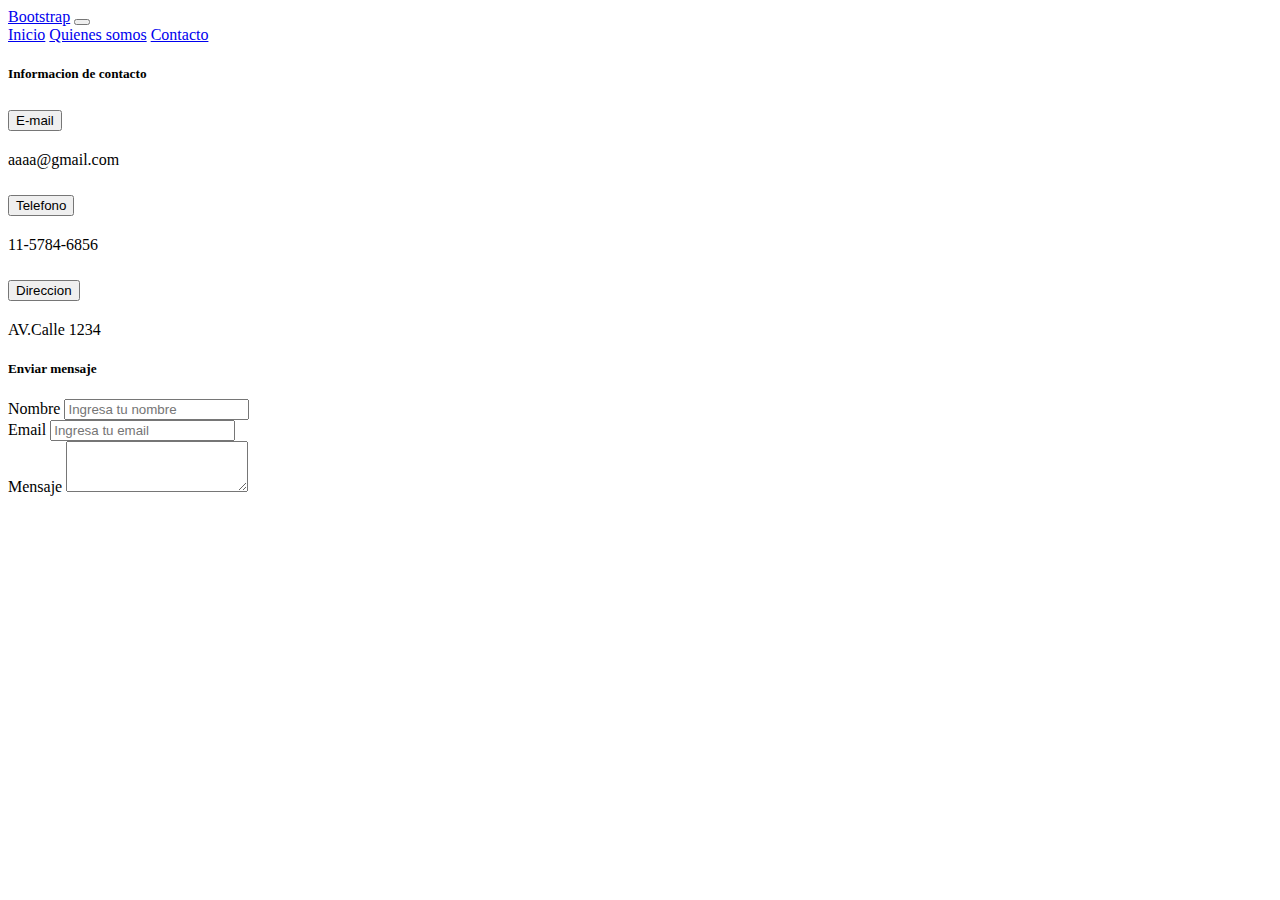
==== paginas/contacto.html @ 94e4fccd "primer commit" ====
<!DOCTYPE html>
<html lang="en">
<head>
    <meta charset="UTF-8">
    <meta name="viewport" content="width=device-width, initial-scale=1.0">
    <title>especialidad</title>
   
    <link href="https://cdn.jsdelivr.net/npm/bootstrap@5.3.0/dist/css/bootstrap.min.css" rel="stylesheet" integrity="sha384-9ndCyUaIbzAi2FUVXJi0CjmCapSmO7SnpJef0486qhLnuZ2cdeRhO02iuK6FUUVM" crossorigin="anonymous">
    <link rel="stylesheet" href="./styles/style.css">
</head>
<body>
    
    <nav class="navbar navbar-expand-lg bg-primary navbar-dark">
        <div class="container-fluid">
          <a class="navbar-brand" href="#">Bootstrap</a>
          <button class="navbar-toggler" type="button" data-bs-toggle="collapse" data-bs-target="#navbarNavAltMarkup" aria-controls="navbarNavAltMarkup" aria-expanded="false" aria-label="Toggle navigation">
            <span class="navbar-toggler-icon"></span>
          </button>
          <div class="collapse navbar-collapse" id="navbarNavAltMarkup">
            <div class="navbar-nav">
              <a class="nav-link"  href="inicio.html">Inicio</a>
              <a class="nav-link"  href="quienes somos.html">Quienes somos</a>
             
              <a class="nav-link active" aria-current="page" href="contacto.html">Contacto</a>
            </div>
          </div>
        </div>
    </nav>

<section class="container">
    <div class="row mt-4">
        <div class="col-md-6">
            <h5>Informacion de contacto</h5>
            <div class="accordion" id="accordionPanelsStayOpenExample">
                <div class="accordion-item">
                  <h2 class="accordion-header">
                    <button class="accordion-button" type="button" data-bs-toggle="collapse" data-bs-target="#panelsStayOpen-collapseOne" aria-expanded="true" aria-controls="panelsStayOpen-collapseOne">
                      E-mail
                    </button>
                  </h2>
                  <div id="panelsStayOpen-collapseOne" class="accordion-collapse collapse show">
                    <div class="accordion-body">
                      aaaa@gmail.com
                    </div>
                  </div>
                </div>
                <div class="accordion-item">
                  <h2 class="accordion-header">
                    <button class="accordion-button collapsed" type="button" data-bs-toggle="collapse" data-bs-target="#panelsStayOpen-collapseTwo" aria-expanded="false" aria-controls="panelsStayOpen-collapseTwo">
                      Telefono
                    </button>
                  </h2>
                  <div id="panelsStayOpen-collapseTwo" class="accordion-collapse collapse">
                    <div class="accordion-body">
                      11-5784-6856
                    </div>
                  </div>
                </div>
                <div class="accordion-item">
                  <h2 class="accordion-header">
                    <button class="accordion-button collapsed" type="button" data-bs-toggle="collapse" data-bs-target="#panelsStayOpen-collapseThree" aria-expanded="false" aria-controls="panelsStayOpen-collapseThree">
                      Direccion
                    </button>
                  </h2>
                  <div id="panelsStayOpen-collapseThree" class="accordion-collapse collapse">
                    <div class="accordion-body">
                     AV.Calle 1234
                    </div>
                  </div>
                </div>
              </div>
        </div>

        <div class="col-md-6">
           <h5>Enviar mensaje</h5> 
           <form>
           <div class="mb-3">
            <label for="exampleFormControlInput1" class="form-label">Nombre</label>
            <input type="text" class="form-control" id="exampleFormControlInput1" placeholder="Ingresa tu nombre">
          </div>
          <div class="mb-3">
            <label for="exampleFormControlInput1" class="form-label">Email </label>
            <input type="email" class="form-control" id="exampleFormControlInput1" placeholder="Ingresa tu email">
          </div>
          <div class="mb-3">
            <label for="exampleFormControlTextarea1" class="form-label">Mensaje</label>
            <textarea class="form-control" id="exampleFormControlTextarea1" rows="3"></textarea>
        </form>
          </div>
        </div>
        
    </div>
</section>


    
    <script src="https://cdn.jsdelivr.net/npm/bootstrap@5.3.0/dist/js/bootstrap.bundle.min.js" integrity="sha384-geWF76RCwLtnZ8qwWowPQNguL3RmwHVBC9FhGdlKrxdiJJigb/j/68SIy3Te4Bkz" crossorigin="anonymous"></script>
</body>
</html>
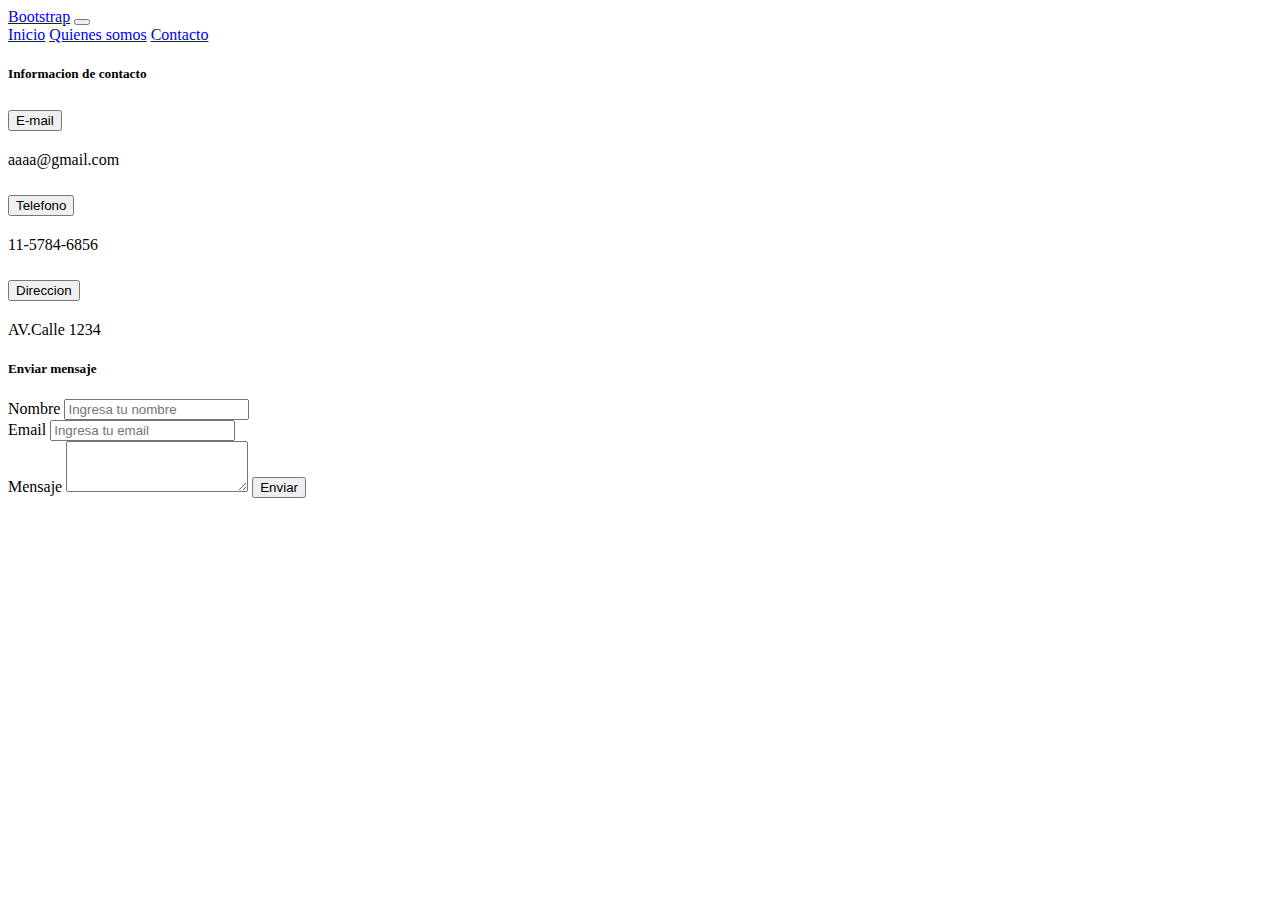
==== commit 9d6ea80c: "quienessomos/pagina indez" ====
--- a/paginas/contacto.html
+++ b/paginas/contacto.html
@@ -19,9 +19,9 @@
           <div class="collapse navbar-collapse" id="navbarNavAltMarkup">
             <div class="navbar-nav">
               <a class="nav-link"  href="inicio.html">Inicio</a>
-              <a class="nav-link"  href="quienes somos.html">Quienes somos</a>
+              <a class="nav-link"  href="paginas/quienes_somos.html">Quienes somos</a>
              
-              <a class="nav-link active" aria-current="page" href="contacto.html">Contacto</a>
+              <a class="nav-link active" aria-current="page" href="paginas/contacto.html">Contacto</a>
             </div>
           </div>
         </div>
@@ -86,11 +86,13 @@
             <label for="exampleFormControlTextarea1" class="form-label">Mensaje</label>
             <textarea class="form-control" id="exampleFormControlTextarea1" rows="3"></textarea>
         </form>
+        <button type="button" class="btn btn-info">Enviar</button>
           </div>
         </div>
         
     </div>
-</section>
+    
+
 
 
     
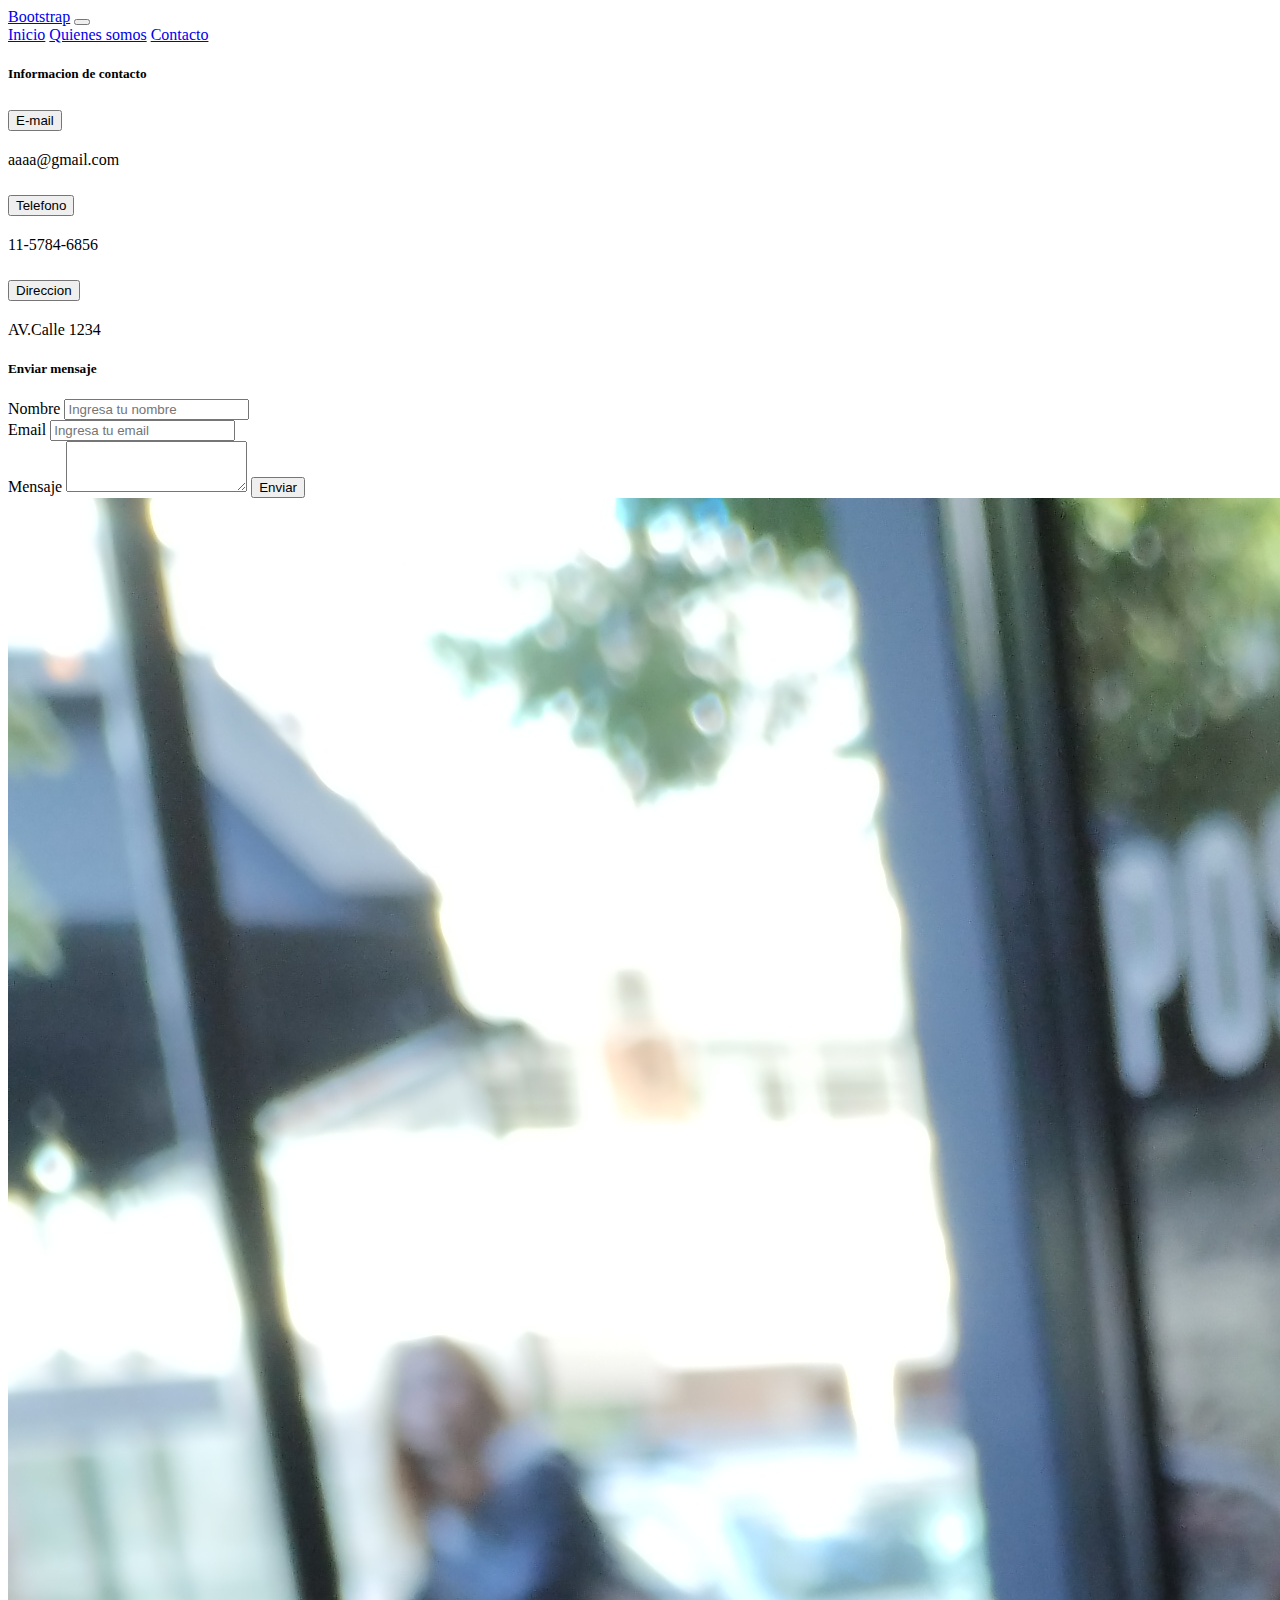
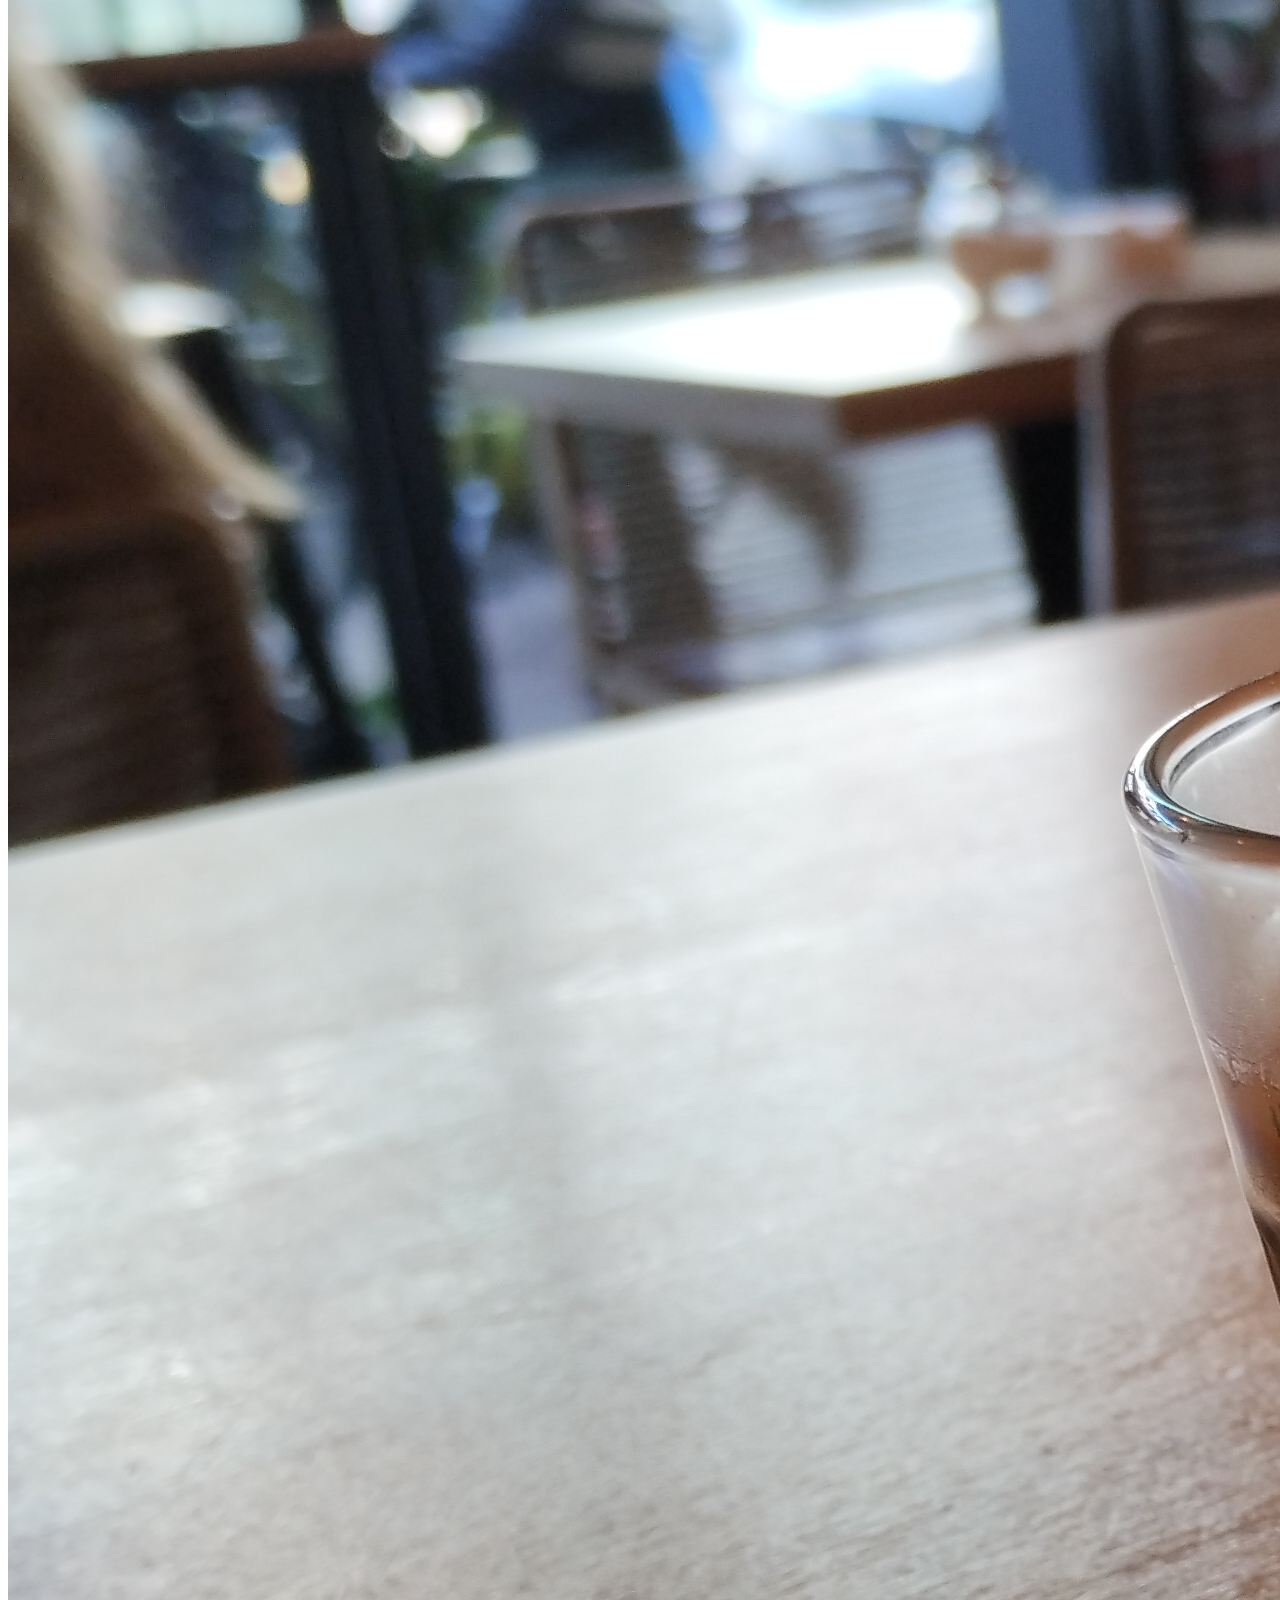
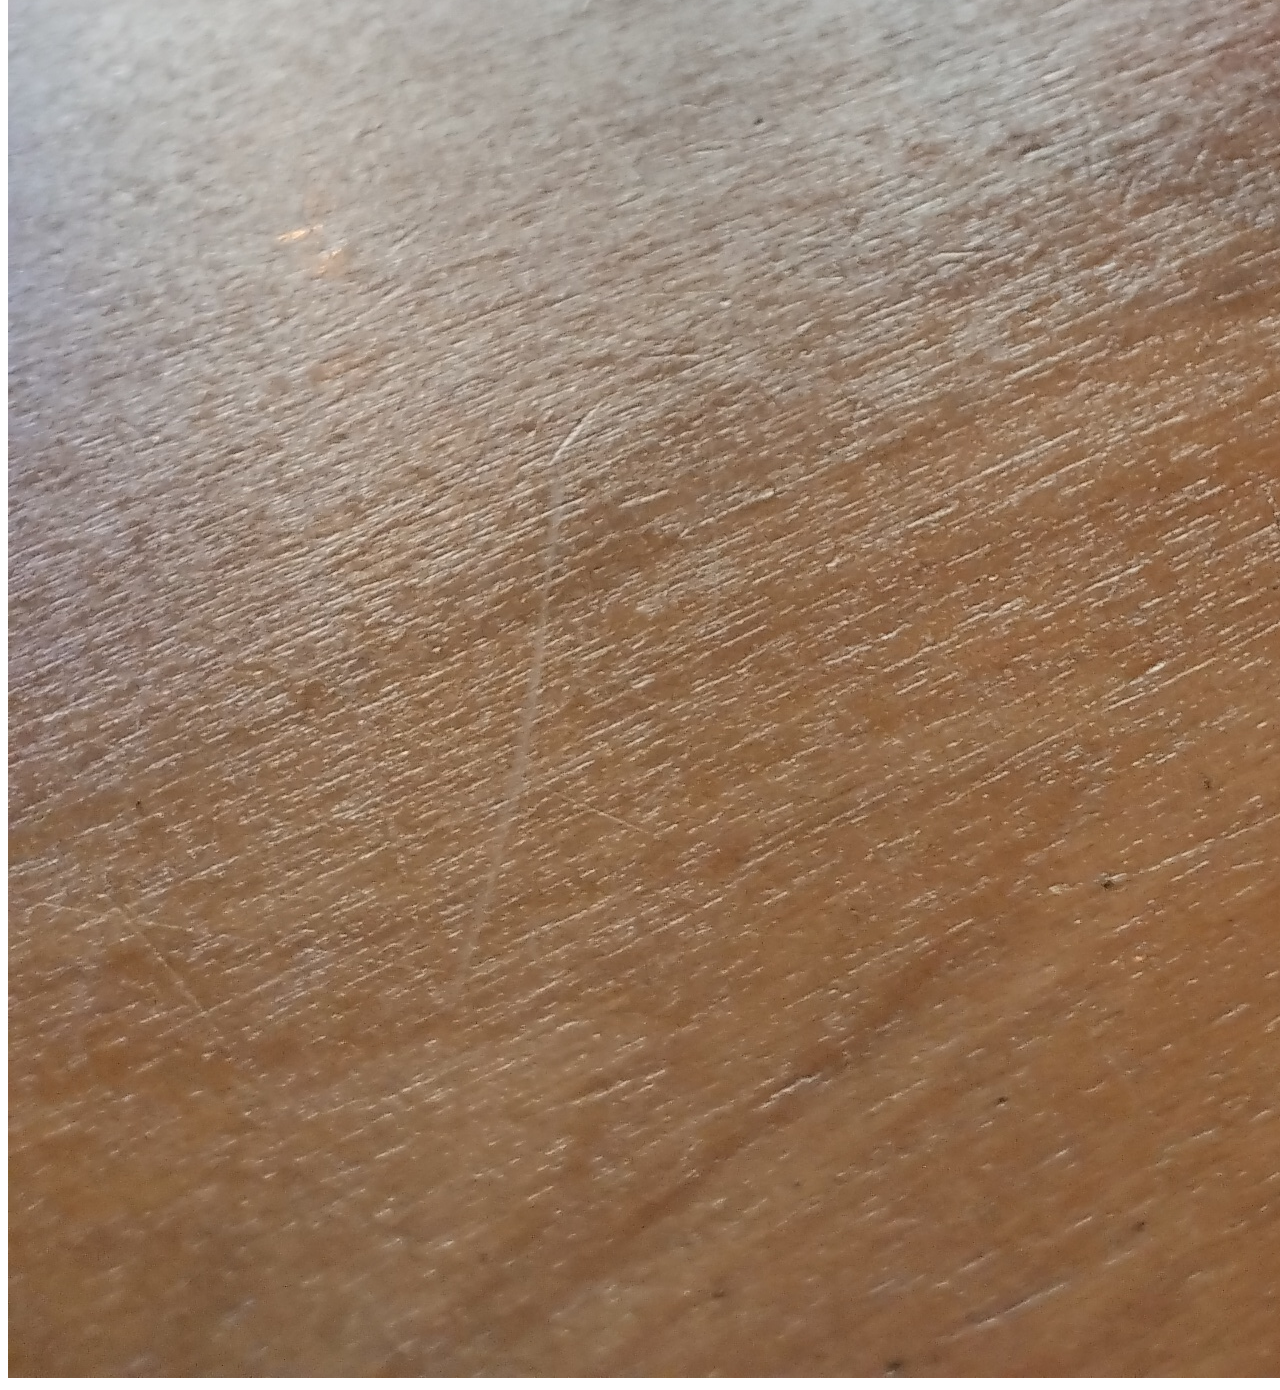
==== commit 110f9482: "contacto y quienes" ====
--- a/paginas/contacto.html
+++ b/paginas/contacto.html
@@ -7,6 +7,7 @@
    
     <link href="https://cdn.jsdelivr.net/npm/bootstrap@5.3.0/dist/css/bootstrap.min.css" rel="stylesheet" integrity="sha384-9ndCyUaIbzAi2FUVXJi0CjmCapSmO7SnpJef0486qhLnuZ2cdeRhO02iuK6FUUVM" crossorigin="anonymous">
     <link rel="stylesheet" href="./styles/style.css">
+    <link rel="shortcut icon" href="../imagenes/logo.jpg" type="image/x-icon">
 </head>
 <body>
     
@@ -91,6 +92,13 @@
         </div>
         
     </div>
+
+    <section class="container">
+      <div class="col-4 ">
+
+      <img src="../imagenes/bombon.jpg" class="img-fluid "alt="bombon">
+    </div>
+    </section>
     
 
 
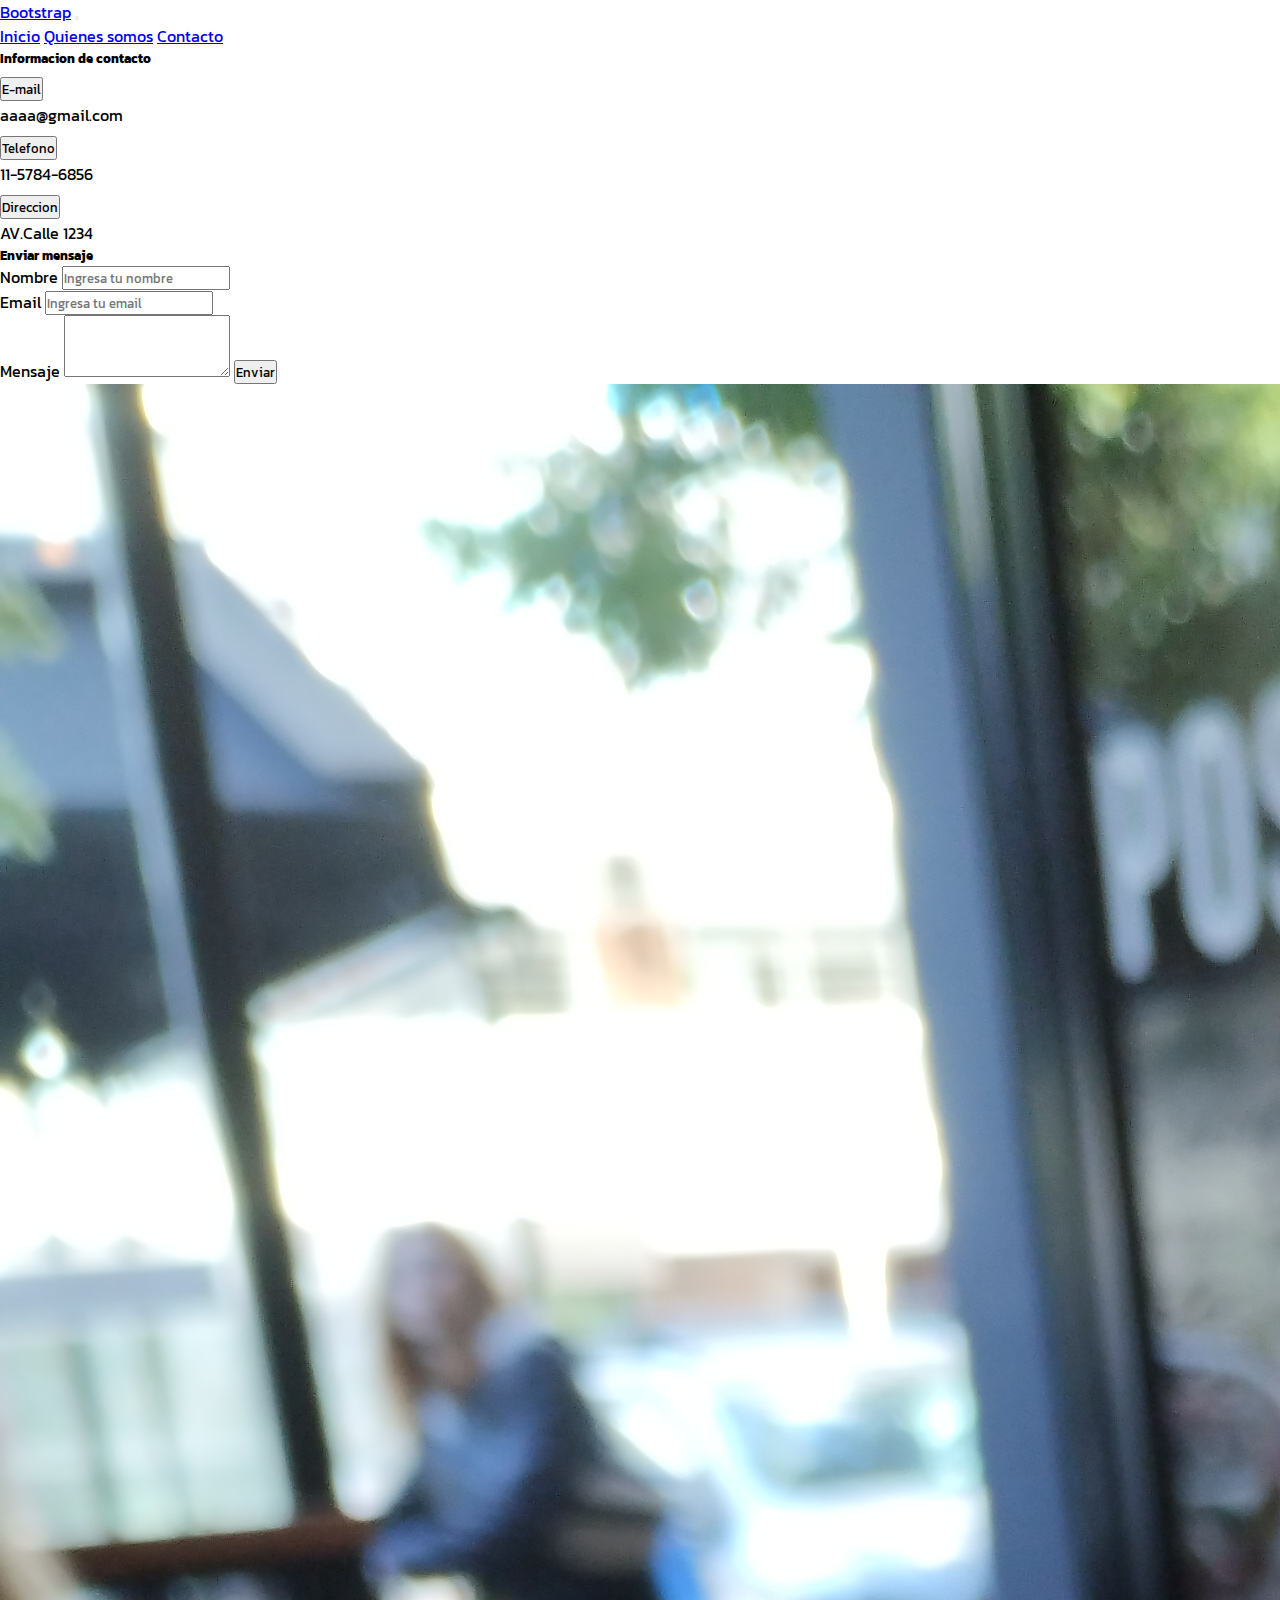
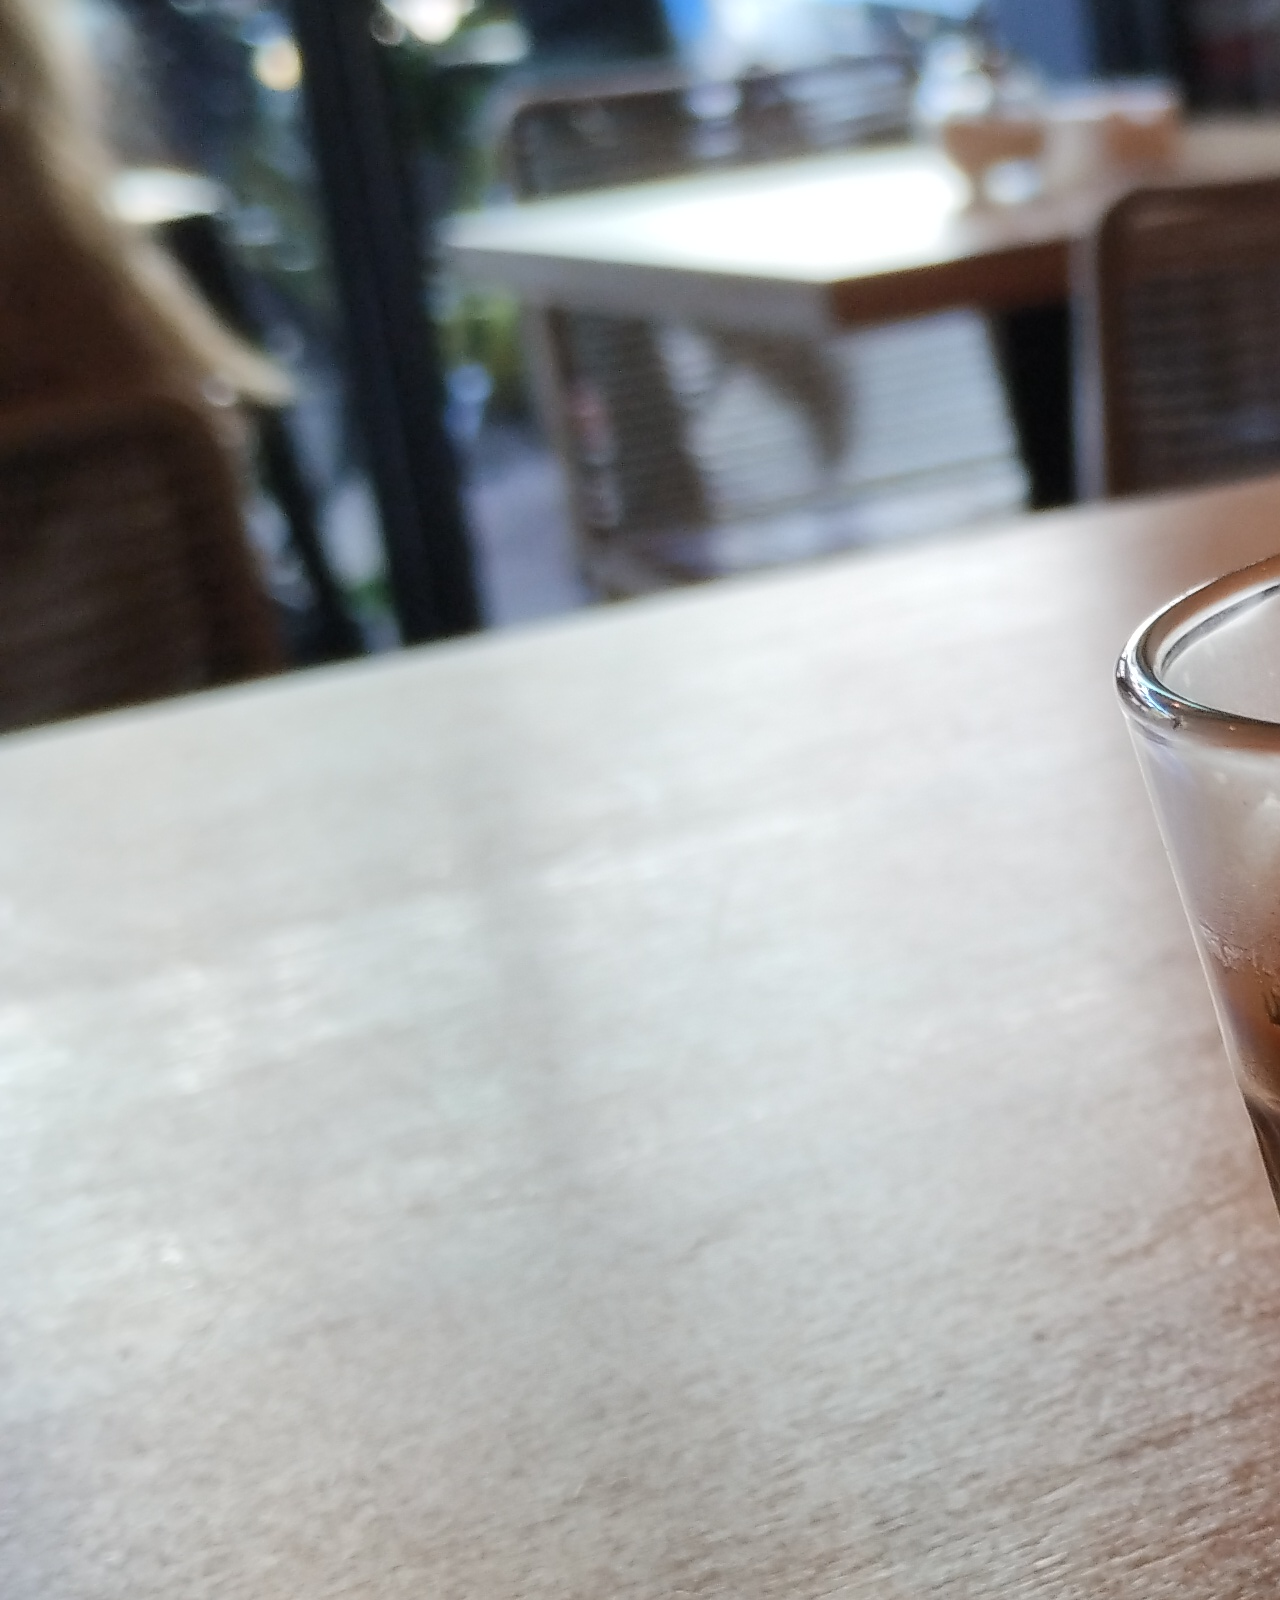
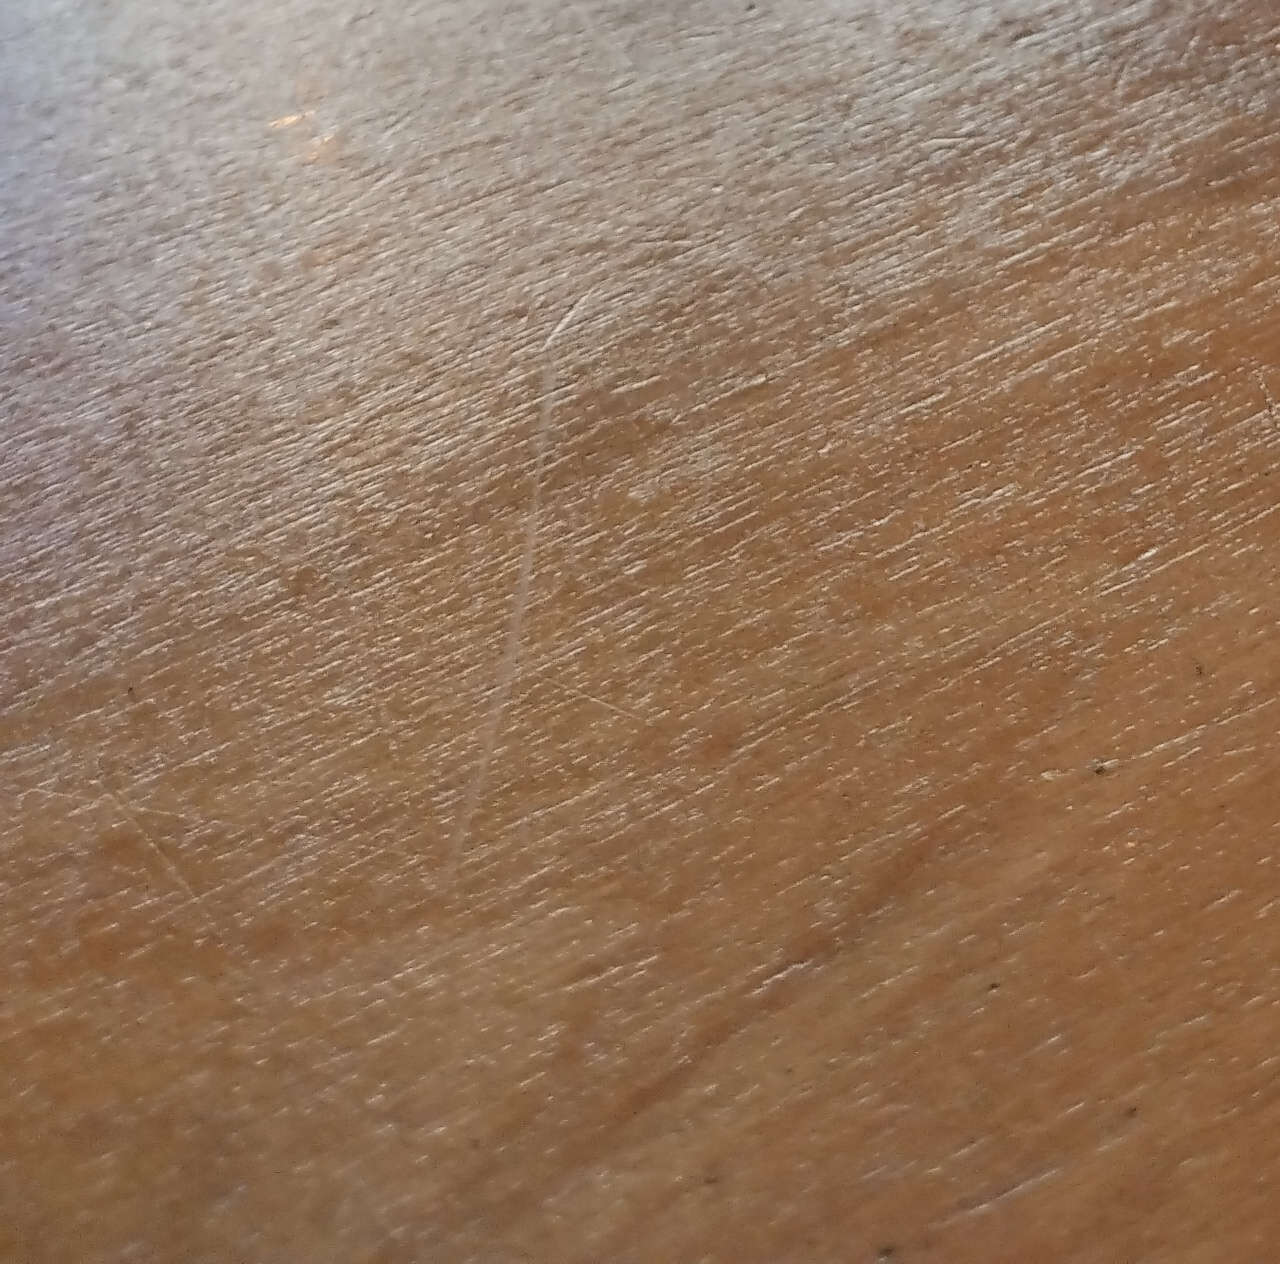
==== commit 8f08fec1: "quienes somos" ====
--- a/paginas/contacto.html
+++ b/paginas/contacto.html
@@ -6,7 +6,7 @@
     <title>especialidad</title>
    
     <link href="https://cdn.jsdelivr.net/npm/bootstrap@5.3.0/dist/css/bootstrap.min.css" rel="stylesheet" integrity="sha384-9ndCyUaIbzAi2FUVXJi0CjmCapSmO7SnpJef0486qhLnuZ2cdeRhO02iuK6FUUVM" crossorigin="anonymous">
-    <link rel="stylesheet" href="./styles/style.css">
+    <link rel="stylesheet" href="../styles/style.css">
     <link rel="shortcut icon" href="../imagenes/logo.jpg" type="image/x-icon">
 </head>
 <body>
--- a/styles/style.css
+++ b/styles/style.css
@@ -0,0 +1,32 @@
+@import url('https://fonts.googleapis.com/css2?family=Kanit:wght@100;300;400;600;800&display=swap');
+
+
+*{
+
+    margin: 0;
+    padding: 0;
+    box-sizing: border-box;
+    font-family: 'Kanit', sans-serif;
+}
+
+.hero{
+
+    background-image: url("../imagenes/grano.JPG");
+    height: 100vh;
+}
+
+.bombon{
+    height: 20vh;
+    width: 100%;
+    border-radius: 20%;
+}
+
+.pie_pagina {
+    background-color: #0b76b4;
+    color: white;
+    padding-block: 80px;
+    padding-top: 20px;
+    text-align: center;
+    display: flex;
+    justify-content: space-around;
+}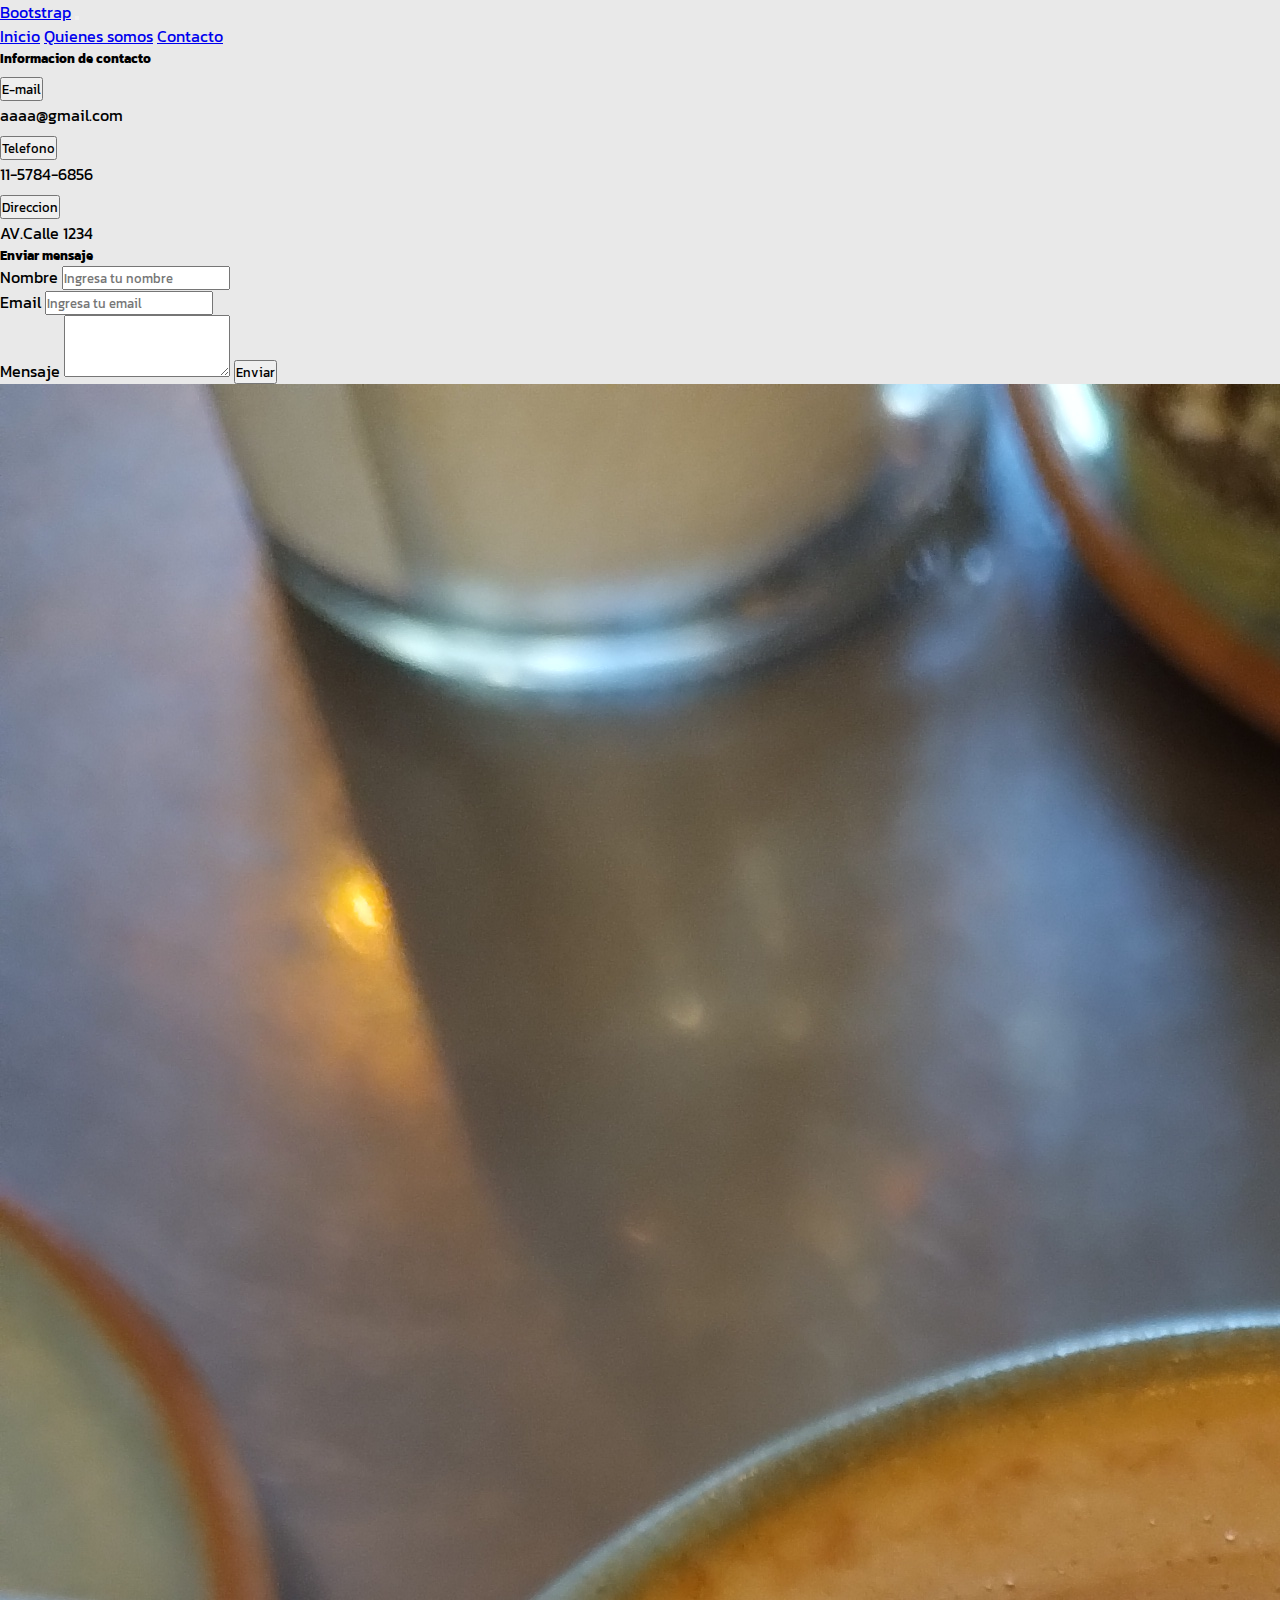
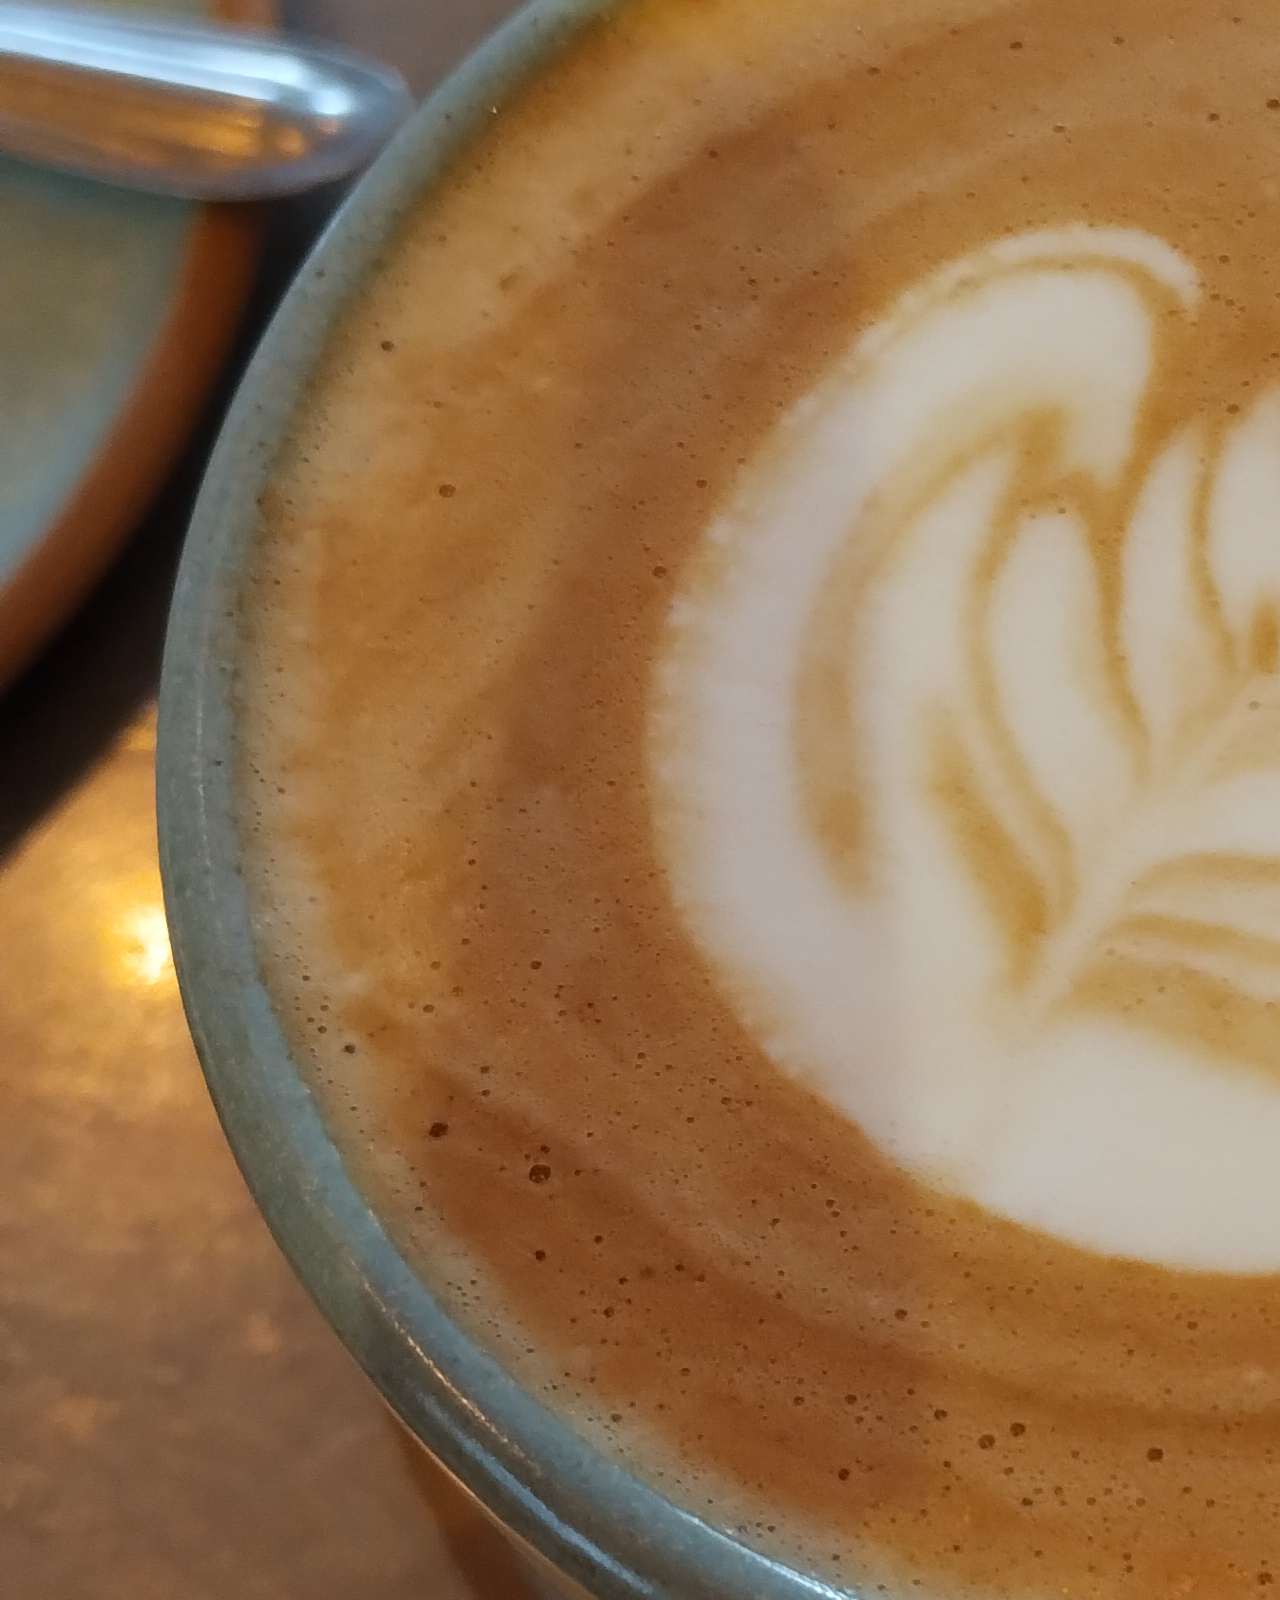
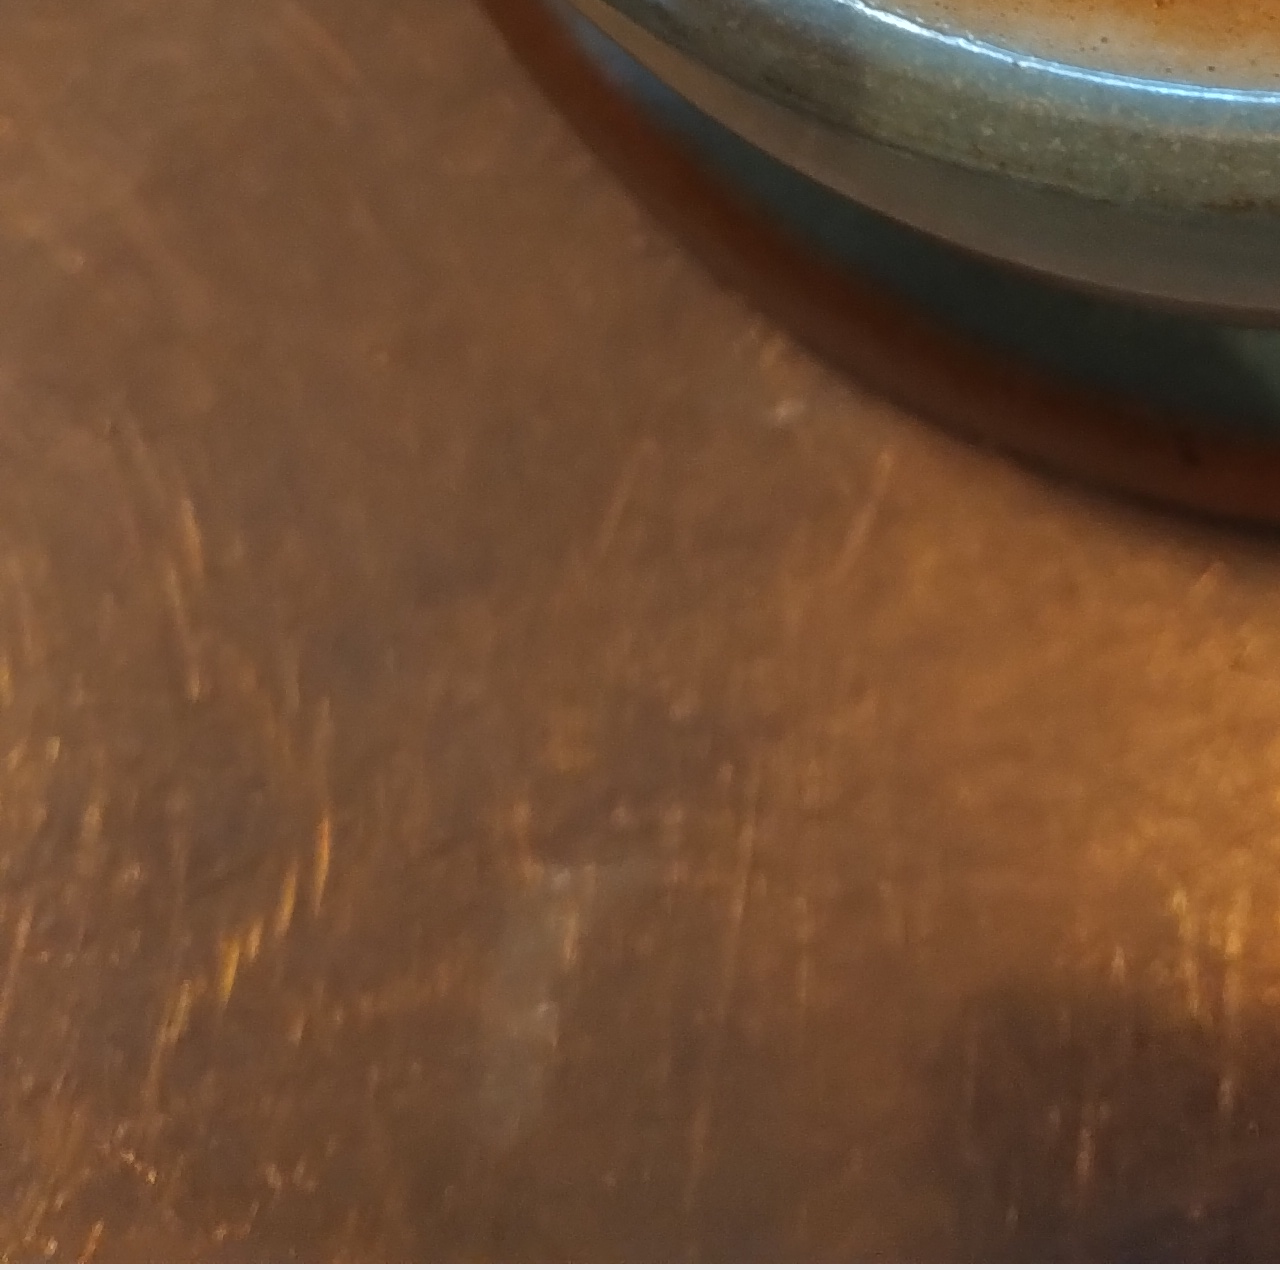
==== commit 18b96670: "arreglos en general" ====
--- a/paginas/contacto.html
+++ b/paginas/contacto.html
@@ -9,7 +9,7 @@
     <link rel="stylesheet" href="../styles/style.css">
     <link rel="shortcut icon" href="../imagenes/logo.jpg" type="image/x-icon">
 </head>
-<body>
+<body class="bod">
     
     <nav class="navbar navbar-expand-lg bg-primary navbar-dark">
         <div class="container-fluid">
@@ -87,16 +87,21 @@
             <label for="exampleFormControlTextarea1" class="form-label">Mensaje</label>
             <textarea class="form-control" id="exampleFormControlTextarea1" rows="3"></textarea>
         </form>
-        <button type="button" class="btn btn-info">Enviar</button>
+
+        <button type="submit" class="btn btn-info">Enviar</button>
+
           </div>
         </div>
         
+    
+
+
     </div>
 
     <section class="container">
       <div class="col-4 ">
 
-      <img src="../imagenes/bombon.jpg" class="img-fluid "alt="bombon">
+      <img src="../imagenes/flor.jpg" class="img-fluid "alt="flor">
     </div>
     </section>
     
--- a/styles/style.css
+++ b/styles/style.css
@@ -9,15 +9,20 @@
     font-family: 'Kanit', sans-serif;
 }
 
+.bod{
+    background-color: #E9E9E9;
+    
+}
+
 .hero{
 
     background-image: url("../imagenes/grano.JPG");
     height: 100vh;
 }
 
-.bombon{
-    height: 20vh;
-    width: 100%;
+.flor{
+    height: 20px;
+    width: 100px;
     border-radius: 20%;
 }
 
